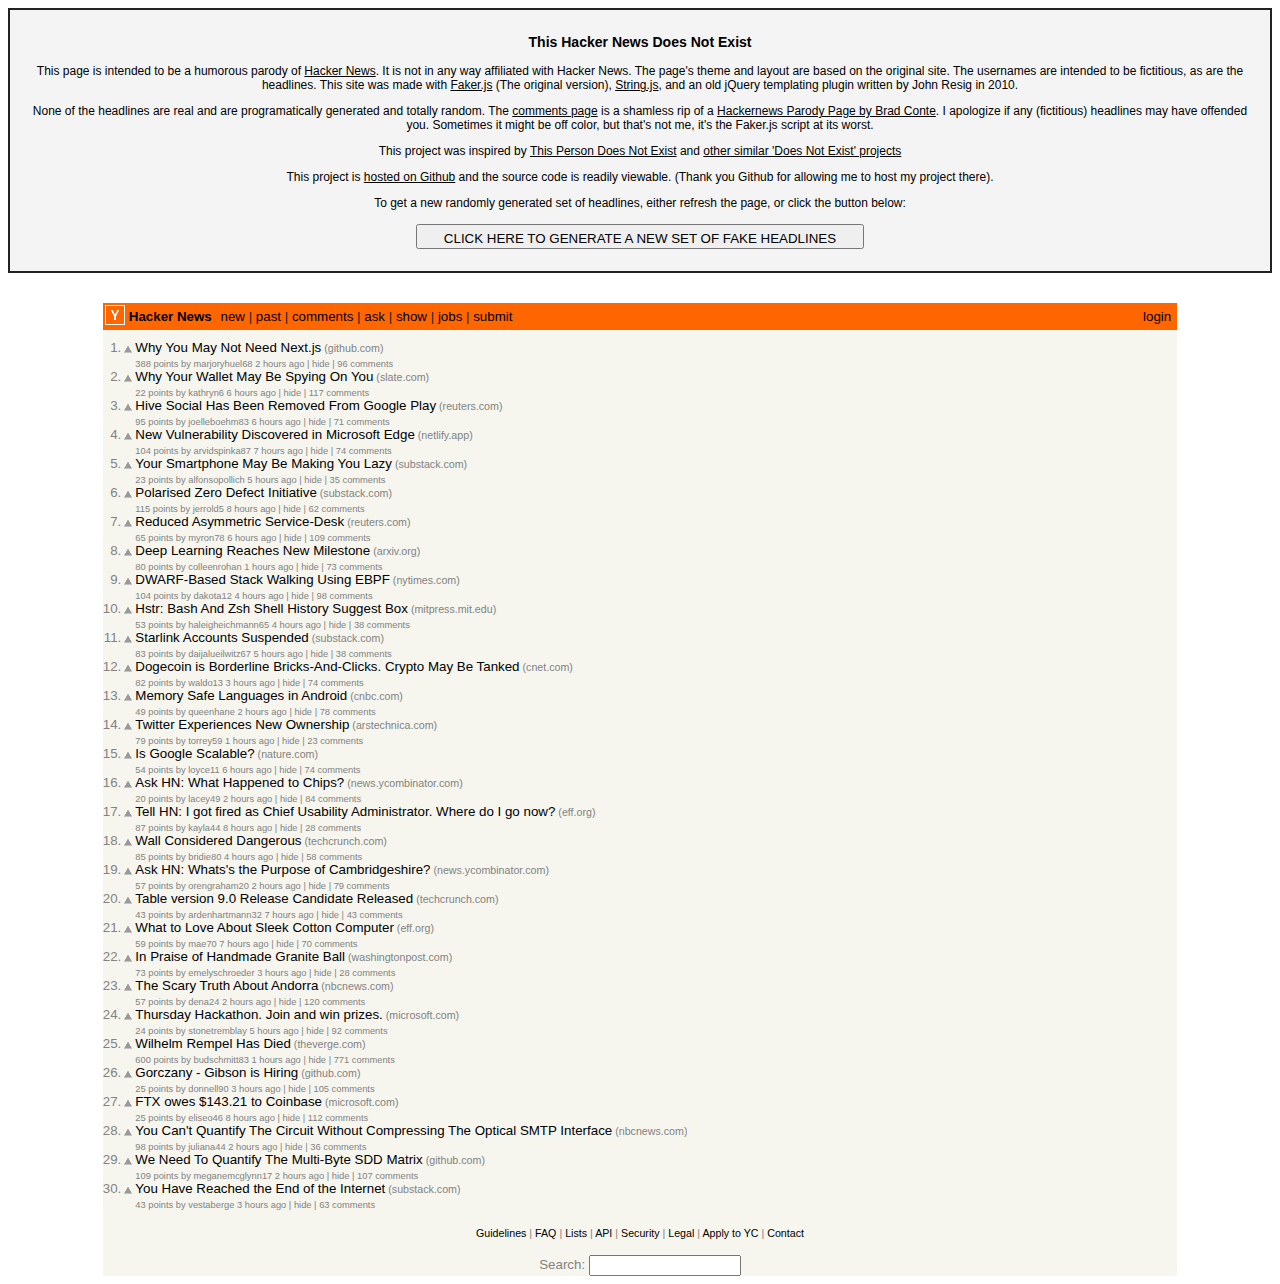
==== index.html @ 7909d530 "push" ====
<!DOCTYPE html>
<html lang="en">
   <head>
      <meta charset="utf-8">
      <meta name="robots" content="noindex" />
      <title>Hacker News</title>
      <script src="js/string.js" type="text/javascript"></script>
      <script src="js/faker.js" type="text/javascript"></script>
      <script src="js/jquery-1.4.2.js" type="text/javascript"></script>
      <script src="js/jquery.tmpl.js" type="text/javascript"></script>
      <script src="js/titleData.js" type="text/javascript"></script>
      <script id="titleTemplate" type="text/html">
         <tr class='athing'>
            <td align="right" valign="top" class="title"><span class="rank">${itemNum}.</span></td>
            <td valign="top" class="votelinks">
               <center>
                  <a href='#'>
                     <div class='votearrow' title='upvote'></div>
                  </a>
               </center>
            </td>
            <td class="title"><span class="titleline"><a href="#">${title}</a><span class="sitebit comhead"> (<a href="#"><span class="sitestr">${domain}</span></a>)</span></span></td>
         </tr>
         <tr>
            <td colspan="2"></td>
            <td class="subtext"><span class="subline">
               <span class="score" id="score_33828509">${upvotes} points</span> by <a href="user?id=${uname}" class="hnuser">${uname}</a> <span class="age" title="2022-12-02T09:33:37"><a href="#">${timescale} hours ago</a></span> | <a href="#">hide</a> | <a href="comments.html">${comments}&nbsp;comments</a>
               </span>
            </td>
         </tr>
      </script>
   </head>
   <body>
      <style type="text/css">
         #banner {
         text-align: center;
         padding: 10px;
         margin-bottom: 30px;
         border: 2px solid #222222;
         background-color: #f4f4f4;
         color: #000000;
         font-size: 12px;
         }
         #banner a {
         text-decoration: underline;
         }
         #banner button{
         cursor:pointer;
         }
         #banner img{
         width: 16px;
         height: 16px;
         }
         .hnEntry{
         display:block;
         }
      </style>
      <div id="banner">
         <p>
         <h3>This Hacker News Does Not Exist</h3>
         </p>
         <noscript>
            <p>
               <strong>It seems you jave Javascript disabled</strong>. This webpage works best with Javascript enabled. Whilst I appreciate you may have Javascript disabled for privacy or accessibility reasons, the core functionality of the page will not work with it disabled. You may have to temporarily whitelist this page. There are no analytics scripts on this page.
            </p>
         </noscript>
         <p>This page is intended to be a humorous parody of <a href="https://en.wikipedia.org/wiki/Hacker_News">Hacker News</a>. It is not in any way affiliated with Hacker News. The page's theme and layout are based on the original site. The usernames are intended to be fictitious, as are the headlines. This site was made with <a href="https://fakerjs.dev/">Faker.js</a> (The original version), <a href="https://github.com/jprichardson/string.js/">String.js</a>, and an old jQuery templating plugin written by John Resig in 2010.</p>
         <p>None of the headlines are real and are programatically generated and totally random. The <a href="comments.html">comments page</a> is a shamless rip of a <a href="https://archive.ph/YkBtG">Hackernews Parody Page by Brad Conte</a>. I apologize if any (fictitious) headlines may have offended you. Sometimes it might be off color, but that's not me, it's the Faker.js script at its worst.</p>
         <p>This project was inspired by <a href="https://thispersondoesnotexist.com/">This Person Does Not Exist</a> and <a href="https://thisxdoesnotexist.com/">other similar 'Does Not Exist' projects</a></p>
         <p>
            This project is <a href="https://github.com/username/project">hosted on Github</a> and the source code is readily viewable. (Thank you Github for allowing me to host my project there).
         </p>
         <p>
            To get a new randomly generated set of headlines, either refresh the page, or click the button below:<br><br>
            <button onclick="window.location.reload()"><img src=reload.png/> CLICK HERE TO GENERATE A NEW SET OF FAKE HEADLINES <img src=reload.png/></button>
         </p>
      </div>
      <!-- HN HEADER START-->
      <center>
         <table id="hnmain" border="0" cellpadding="0" cellspacing="0" width="85%" bgcolor="#f6f6ef">
            <tr>
               <td bgcolor="#ff6600">
                  <table border="0" cellpadding="0" cellspacing="0" width="100%" style="padding:2px">
                     <tr>
                        <td style="width:18px;padding-right:4px"><a href="#"><img src="y18.gif" width="18" height="18" style="border:1px white solid;"></a></td>
                        <td style="line-height:12pt; height:10px;"><span class="pagetop"><b class="hnname"><a href="#">Hacker News</a></b>
                           <a href="#">new</a> | <a href="#">past</a> | <a href="#">comments</a> | <a href="#">ask</a> | <a href="#">show</a> | <a href="#">jobs</a> | <a href="#">submit</a>            </span>
                        </td>
                        <td style="text-align:right;padding-right:4px;"><span class="pagetop">
                           <a href="#">login</a>
                           </span>
                        </td>
                     </tr>
                  </table>
               </td>
            </tr>
            <tr id="pagespace" title="" style="height:10px"></tr>
            <tr>
               <td>
                  <!-- HN HEADER END-->
                  <!-- TITLE START-->
                  <table border="0" cellpadding="0" cellspacing="0">
                     <span class="hnEntry"></span>
                  </table>
                  <!-- TITLE END-->
                  <!--FOOTER START -->
                  <br>
                  <center>
                     <span class="yclinks"><a href="#">Guidelines</a> | <a href="#">FAQ</a> | <a href="#">Lists</a> | <a href="#">API</a> | <a href="#">Security</a> | <a href="#">Legal</a> | <a href="#">Apply to YC</a> | <a href="#">Contact</a></span><br><br>
                     <form method="get" action="#">Search: <input type="text" name="q" size="17" autocorrect="off" spellcheck="false" autocapitalize="off" autocomplete="false"></form>
                  </center>
               </td>
            </tr>
         </table>
      </center>
      <!--FOOTER END -->
      <link rel="stylesheet" type="text/css" href="news.css">
      <script>
         $(document).ready(function() {
         
          
         $("#titleTemplate").tmpl(titleData).appendTo( ".hnEntry" );
         
         
         });
      </script>
      <script>
         try {
             if (document.referrer) {
                 const ref = new URL(document.referrer);
                 if (ref.host === 'news.ycombinator.com') {
                     console.log("It looks like you're coming here from Hacker News. If so, can you please upvote the project? Thanks.");
                 }
             }
         } catch (e) {}
          
      </script>
   </body>
</html>
---- news.css ----
body  { font-family:Verdana, Geneva, sans-serif; font-size:10pt; color:#828282; }
td    { font-family:Verdana, Geneva, sans-serif; font-size:10pt; color:#828282; }

.admin td   { font-family:Verdana, Geneva, sans-serif; font-size:8.5pt; color:#000000; }
.subtext td { font-family:Verdana, Geneva, sans-serif; font-size:  7pt; color:#828282; }

input    { font-family:monospace; font-size:10pt; }
input[type=\"submit\"] { font-family:Verdana, Geneva, sans-serif; }
textarea { font-family:monospace; font-size:10pt; resize:both; }

a:link    { color:#000000; text-decoration:none; }
a:visited { color:#828282; text-decoration:none; }

.default { font-family:Verdana, Geneva, sans-serif; font-size: 10pt; color:#828282; }
.admin   { font-family:Verdana, Geneva, sans-serif; font-size:8.5pt; color:#000000; }
.title   { font-family:Verdana, Geneva, sans-serif; font-size: 10pt; color:#828282; overflow:hidden; }
.subtext { font-family:Verdana, Geneva, sans-serif; font-size:  7pt; color:#828282; }
.yclinks { font-family:Verdana, Geneva, sans-serif; font-size:  8pt; color:#828282; }
.pagetop { font-family:Verdana, Geneva, sans-serif; font-size: 10pt; color:#222222; line-height:12px; }
.comhead { font-family:Verdana, Geneva, sans-serif; font-size:  8pt; color:#828282; }
.comment { font-family:Verdana, Geneva, sans-serif; font-size:  9pt; }
.hnname  { margin-right: 5px; }

#hnmain { min-width: 796px; }

.title a { word-break: break-word; }

.comment a:link, .comment a:visited { text-decoration: underline; }
.noshow { display: none; }
.nosee { visibility: hidden; pointer-events: none; cursor: default }

.c00, .c00 a:link { color:#000000; }
.c5a, .c5a a:link, .c5a a:visited { color:#5a5a5a; }
.c73, .c73 a:link, .c73 a:visited { color:#737373; }
.c82, .c82 a:link, .c82 a:visited { color:#828282; }
.c88, .c88 a:link, .c88 a:visited { color:#888888; }
.c9c, .c9c a:link, .c9c a:visited { color:#9c9c9c; }
.cae, .cae a:link, .cae a:visited { color:#aeaeae; }
.cbe, .cbe a:link, .cbe a:visited { color:#bebebe; }
.cce, .cce a:link, .cce a:visited { color:#cecece; }
.cdd, .cdd a:link, .cdd a:visited { color:#dddddd; }

.pagetop a:visited { color:#000000;}
.topsel a:link, .topsel a:visited { color:#ffffff; }

.subtext a:link, .subtext a:visited { color:#828282; }
.subtext a:hover { text-decoration:underline; }

.comhead a:link, .subtext a:visited { color:#828282; }
.comhead a:hover { text-decoration:underline; }

.hnmore a:link, a:visited { color:#828282; }
.hnmore { text-decoration:underline; }

.default p { margin-top: 8px; margin-bottom: 0px; }

.pagebreak {page-break-before:always}

pre { overflow: auto; padding: 2px; white-space: pre-wrap; overflow-wrap:anywhere; }
pre:hover { overflow:auto }

.votearrow {
  width:      10px;
  height:     10px;
  border:     0px;
  margin:     3px 2px 6px;
  background: url("grayarrow.gif")
  no-repeat;
}

.votelinks.nosee div.votearrow.rotate180 {
  display: none;
}

table.padtab td { padding:0px 10px }

@media only screen and (-webkit-min-device-pixel-ratio: 2), only screen and (min-device-pixel-ratio: 2) {
  .votearrow { background-size: 10px; background-image: url("grayarrow2x.gif"); }
}

.rotate180 {
  -webkit-transform: rotate(180deg);  /* Chrome and other webkit browsers */
  -moz-transform:    rotate(180deg);  /* FF */
  -o-transform:      rotate(180deg);  /* Opera */
  -ms-transform:     rotate(180deg);  /* IE9 */
  transform:         rotate(180deg);  /* W3C complaint browsers */

  /* IE8 and below */
  -ms-filter: "progid:DXImageTransform.Microsoft.Matrix(M11=-1, M12=0, M21=0, M22=-1, DX=0, DY=0, SizingMethod='auto expand')";
}

/* mobile device */
@media only screen
and (min-width : 300px)
and (max-width : 750px) {
  #hnmain { width: 100%; min-width: 0; }
  body { padding: 0; margin: 0; width: 100%; -webkit-text-size-adjust: none; }
  td { height: inherit !important; }
  .title, .comment { font-size: inherit;  }
  span.pagetop { display: block; margin: 3px 5px; font-size: 12px; line-height: normal }
  span.pagetop b { display: block; font-size: 15px; }
  table.comment-tree .comment a { display: inline-block; max-width: 200px; overflow: hidden; white-space: nowrap;
    text-overflow: ellipsis; vertical-align:top; }
  img[src='s.gif'][width='40'] { width: 12px; }
  img[src='s.gif'][width='80'] { width: 24px; }
  img[src='s.gif'][width='120'] { width: 36px; }
  img[src='s.gif'][width='160'] { width: 48px; }
  img[src='s.gif'][width='200'] { width: 60px; }
  img[src='s.gif'][width='240'] { width: 72px; }
  img[src='s.gif'][width='280'] { width: 84px; }
  img[src='s.gif'][width='320'] { width: 96px; }
  img[src='s.gif'][width='360'] { width: 108px; }
  img[src='s.gif'][width='400'] { width: 120px; }
  img[src='s.gif'][width='440'] { width: 132px; }
  img[src='s.gif'][width='480'] { width: 144px; }
  img[src='s.gif'][width='520'] { width: 156px; }
  img[src='s.gif'][width='560'] { width: 168px; }
  img[src='s.gif'][width='600'] { width: 180px; }
  img[src='s.gif'][width='640'] { width: 192px; }
  img[src='s.gif'][width='680'] { width: 204px; }
  img[src='s.gif'][width='720'] { width: 216px; }
  img[src='s.gif'][width='760'] { width: 228px; }
  img[src='s.gif'][width='800'] { width: 240px; }
  img[src='s.gif'][width='840'] { width: 252px; }
  .title { font-size: 11pt; line-height: 14pt;  }
  .subtext { font-size: 9pt; }
  .votearrow { transform: scale(1.3,1.3); margin-right: 6px; }
  .votearrow.rotate180 {
    -webkit-transform: rotate(180deg) scale(1.3,1.3);  /* Chrome and other webkit browsers */
    -moz-transform:    rotate(180deg) scale(1.3,1.3);  /* FF */
    -o-transform:      rotate(180deg) scale(1.3,1.3);  /* Opera */
    -ms-transform:     rotate(180deg) scale(1.3,1.3);  /* IE9 */
    transform:         rotate(180deg) scale(1.3,1.3);  /* W3C complaint browsers */
  }
  .votelinks { min-width: 18px; }
  .votelinks a { display: block; margin-bottom: 9px; }
  input[type='text'], input[type='number'], textarea { font-size: 16px; width: 90%; }
}

.comment { max-width: 1215px; overflow-wrap:anywhere; }



@media only screen and (min-width : 300px) and (max-width : 389px) {
  .comment { max-width: 270px; overflow: hidden }
}
@media only screen and (min-width : 390px) and (max-width : 509px) {
  .comment { max-width: 350px; overflow: hidden }
}
@media only screen and (min-width : 510px) and (max-width : 599px) {
  .comment { max-width: 460px; overflow: hidden }
}
@media only screen and (min-width : 600px) and (max-width : 689px) {
  .comment { max-width: 540px; overflow: hidden }
}
@media only screen and (min-width : 690px) and (max-width : 809px) {
  .comment { max-width: 620px; overflow: hidden }
}
@media only screen and (min-width : 810px) and (max-width : 899px) {
  .comment { max-width: 730px; overflow: hidden }
}
@media only screen and (min-width : 900px) and (max-width : 1079px) {
  .comment { max-width: 810px; overflow: hidden }
}
@media only screen and (min-width : 1080px) and (max-width : 1169px) {
  .comment { max-width: 970px; overflow: hidden }
}
@media only screen and (min-width : 1170px) and (max-width : 1259px) {
  .comment { max-width: 1050px; overflow: hidden }
}
@media only screen and (min-width : 1260px) and (max-width : 1349px) {
  .comment { max-width: 1130px; overflow: hidden }
}
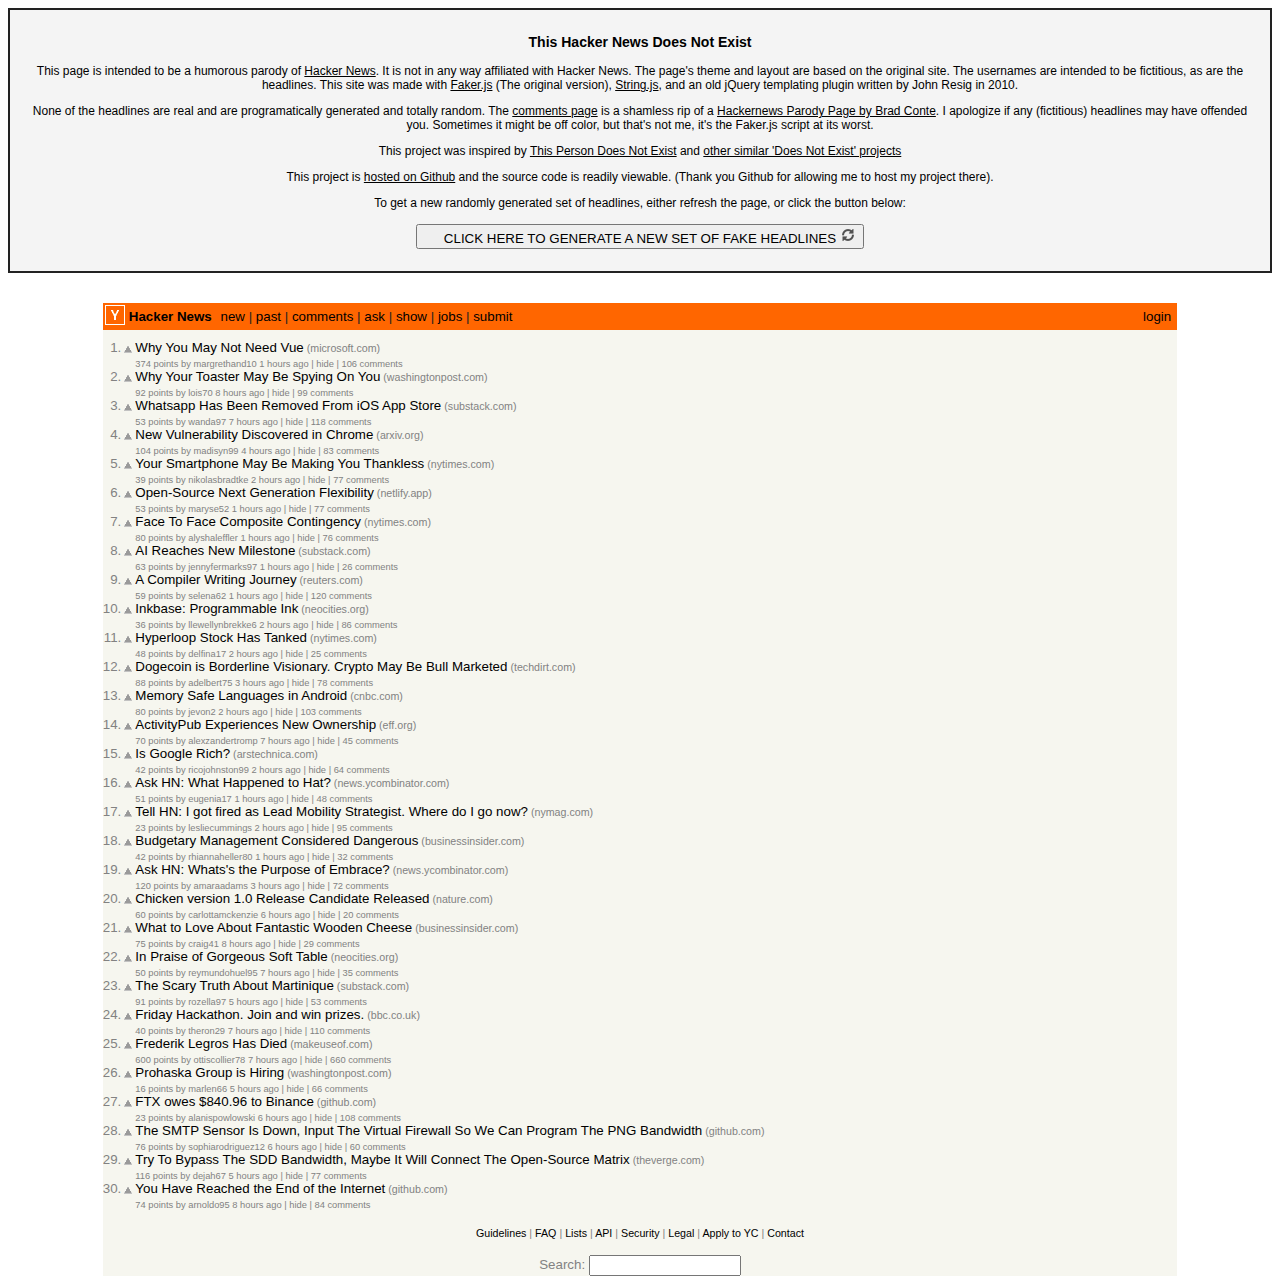
==== commit ccfd76a2: "Update index.html" ====
--- a/index.html
+++ b/index.html
@@ -72,7 +72,7 @@
          </p>
          <p>
             To get a new randomly generated set of headlines, either refresh the page, or click the button below:<br><br>
-            <button onclick="window.location.reload()"><img src=reload.png/> CLICK HERE TO GENERATE A NEW SET OF FAKE HEADLINES <img src=reload.png/></button>
+            <button onclick="window.location.reload()"><img src=reload.png"/> CLICK HERE TO GENERATE A NEW SET OF FAKE HEADLINES <img src="reload.png"/></button>
          </p>
       </div>
       <!-- HN HEADER START-->
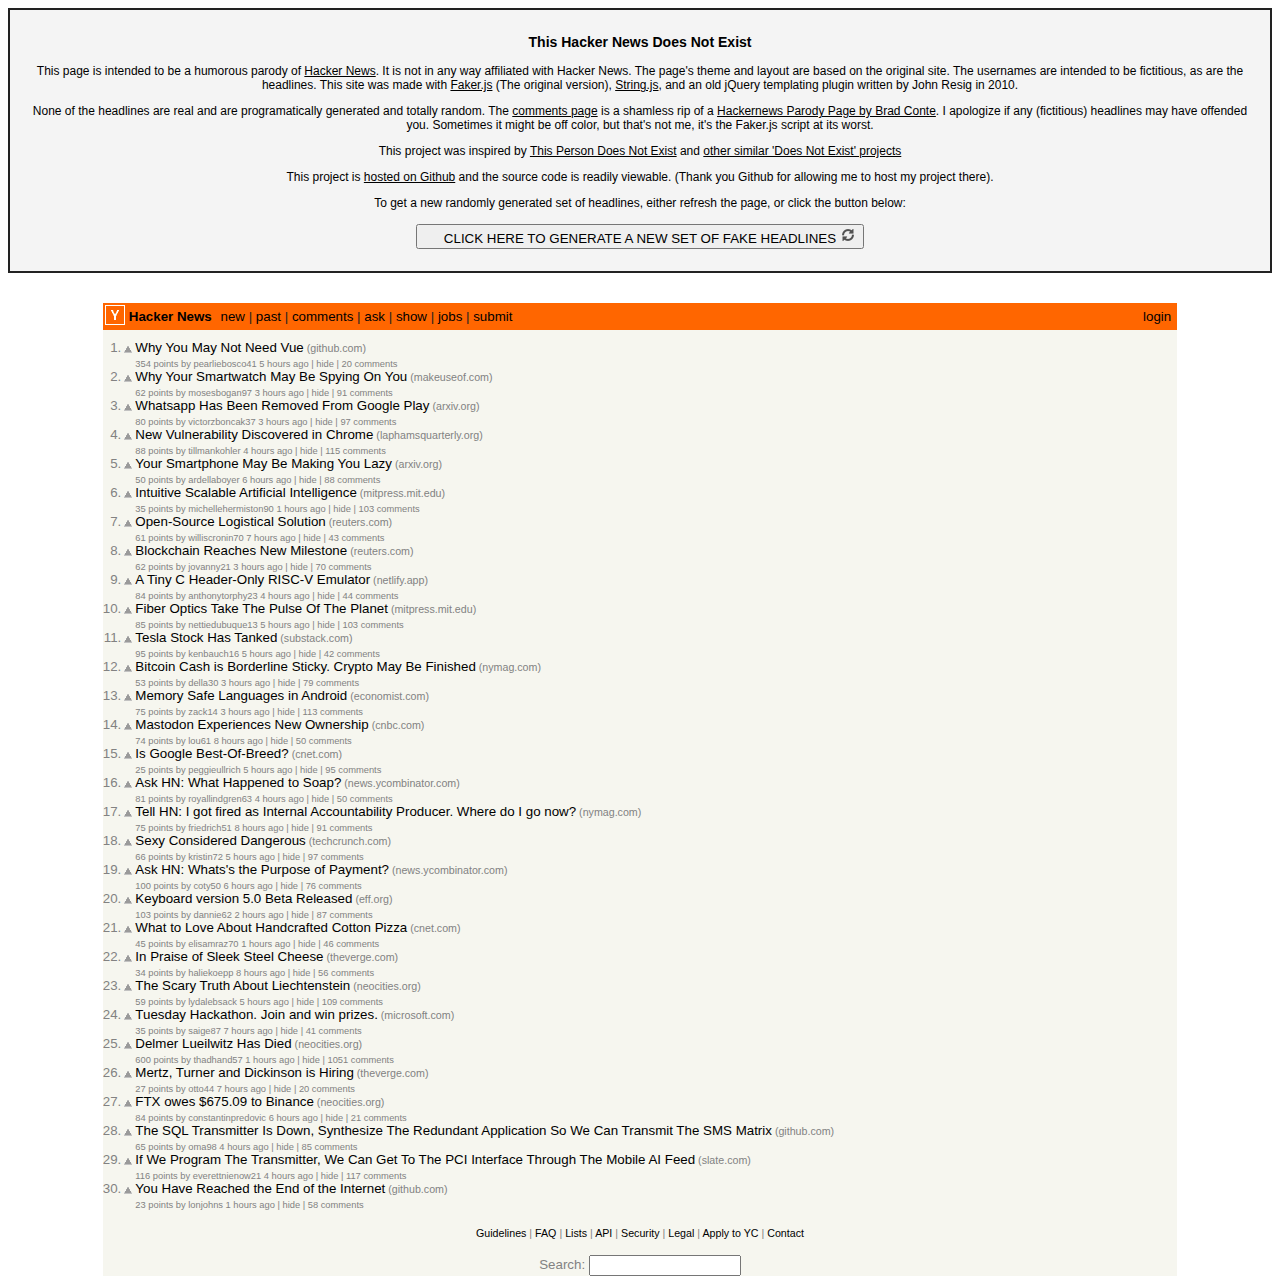
==== commit c3c94061: "Update index.html" ====
--- a/index.html
+++ b/index.html
@@ -68,7 +68,7 @@
          <p>None of the headlines are real and are programatically generated and totally random. The <a href="comments.html">comments page</a> is a shamless rip of a <a href="https://archive.ph/YkBtG">Hackernews Parody Page by Brad Conte</a>. I apologize if any (fictitious) headlines may have offended you. Sometimes it might be off color, but that's not me, it's the Faker.js script at its worst.</p>
          <p>This project was inspired by <a href="https://thispersondoesnotexist.com/">This Person Does Not Exist</a> and <a href="https://thisxdoesnotexist.com/">other similar 'Does Not Exist' projects</a></p>
          <p>
-            This project is <a href="https://github.com/username/project">hosted on Github</a> and the source code is readily viewable. (Thank you Github for allowing me to host my project there).
+            This project is <a href="https://github.com/coxomb/This-Hacker-News-Does-Not-Exist/tree/gh-pages">hosted on Github</a> and the source code is readily viewable. (Thank you Github for allowing me to host my project there).
          </p>
          <p>
             To get a new randomly generated set of headlines, either refresh the page, or click the button below:<br><br>
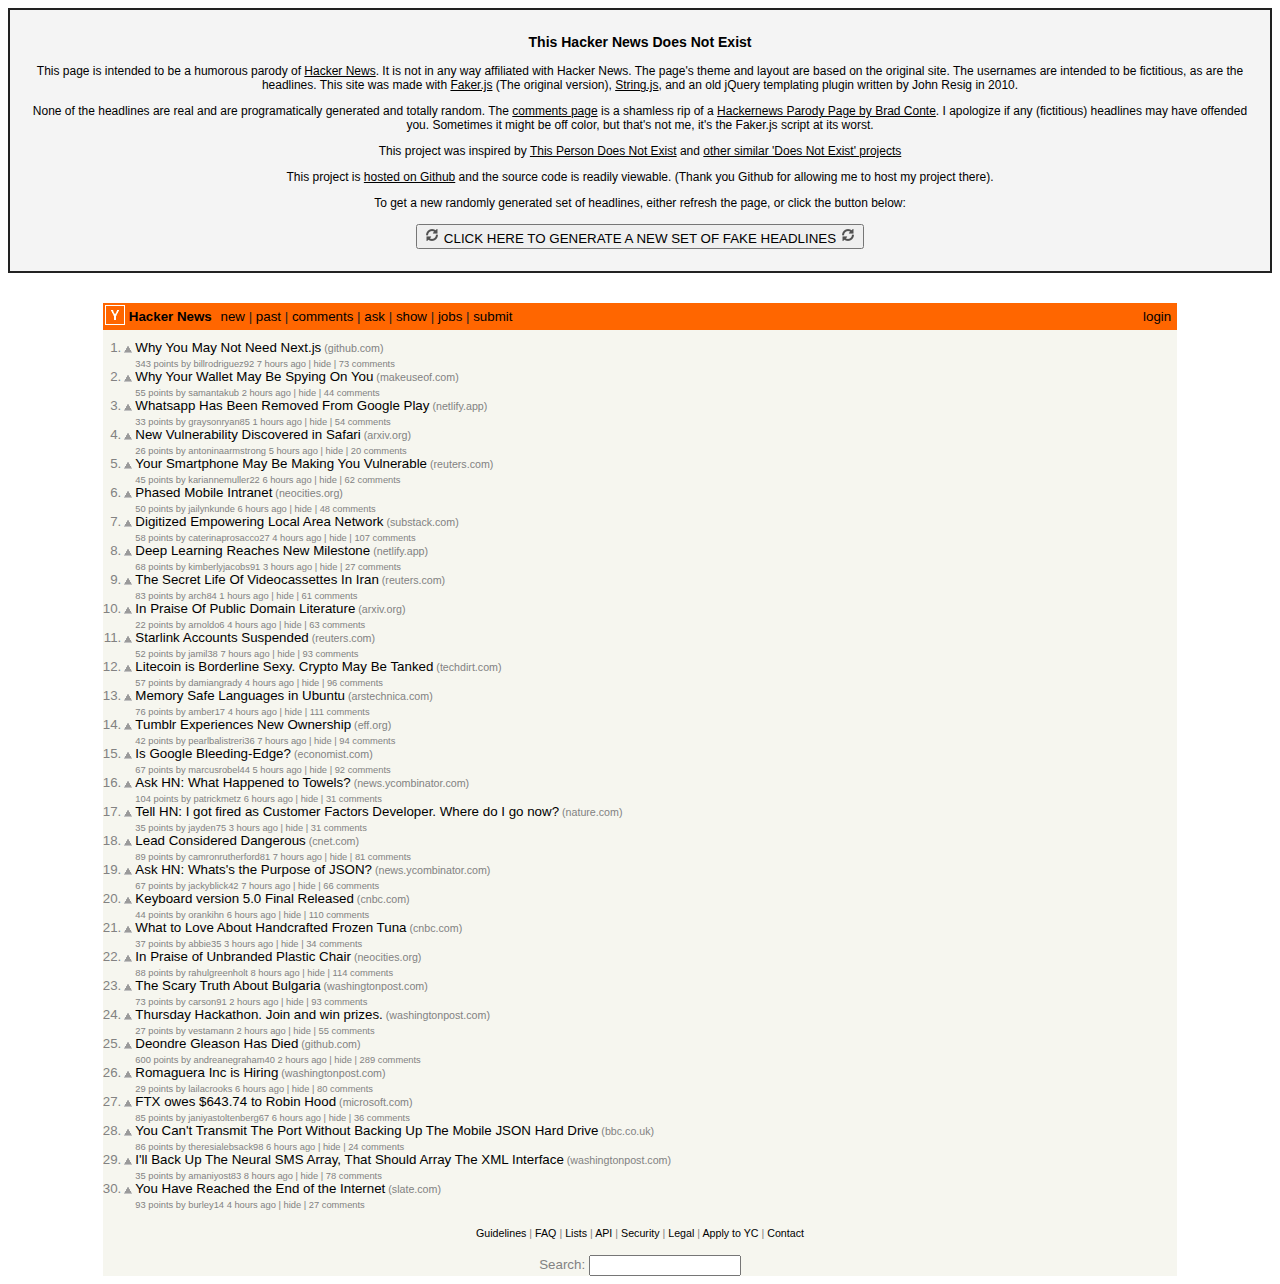
==== commit bda3d255: "Update index.html" ====
--- a/index.html
+++ b/index.html
@@ -72,7 +72,7 @@
          </p>
          <p>
             To get a new randomly generated set of headlines, either refresh the page, or click the button below:<br><br>
-            <button onclick="window.location.reload()"><img src=reload.png"/> CLICK HERE TO GENERATE A NEW SET OF FAKE HEADLINES <img src="reload.png"/></button>
+            <button onclick="window.location.reload()"><img src="reload.png"/> CLICK HERE TO GENERATE A NEW SET OF FAKE HEADLINES <img src="reload.png"/></button>
          </p>
       </div>
       <!-- HN HEADER START-->
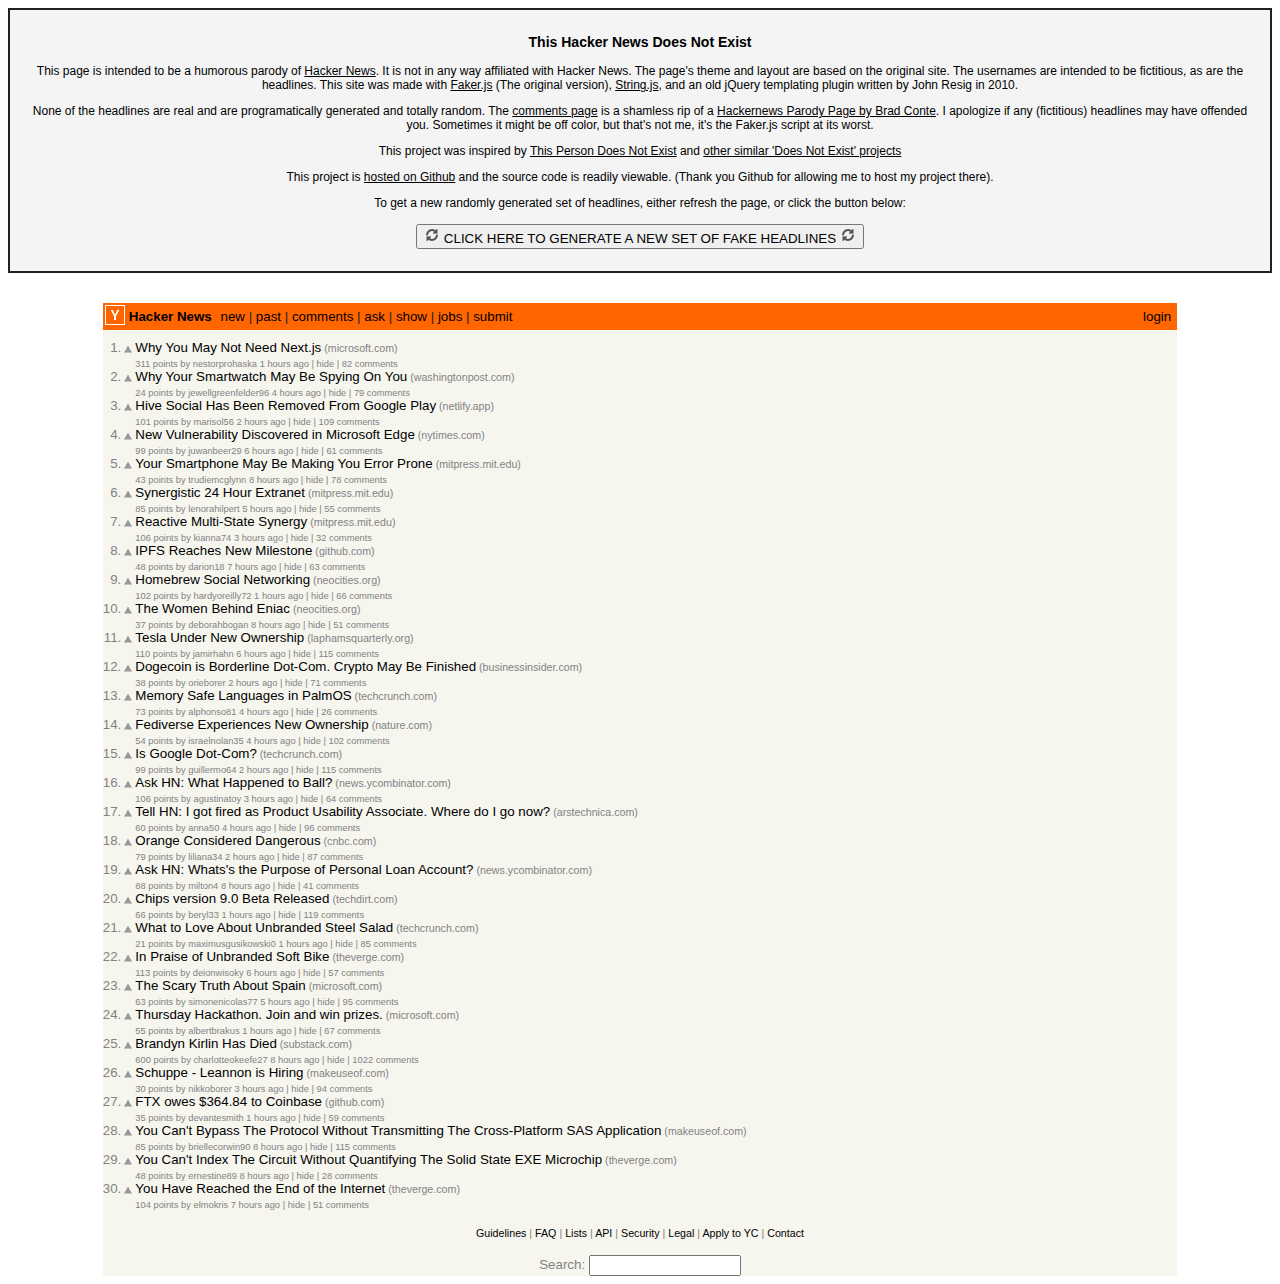
==== commit d1de5b8d: "push" ====
--- a/index.html
+++ b/index.html
@@ -3,7 +3,7 @@
    <head>
       <meta charset="utf-8">
       <meta name="robots" content="noindex" />
-      <title>Hacker News</title>
+      <title>This Hacker News Does Not Exist</title>
       <script src="js/string.js" type="text/javascript"></script>
       <script src="js/faker.js" type="text/javascript"></script>
       <script src="js/jquery-1.4.2.js" type="text/javascript"></script>
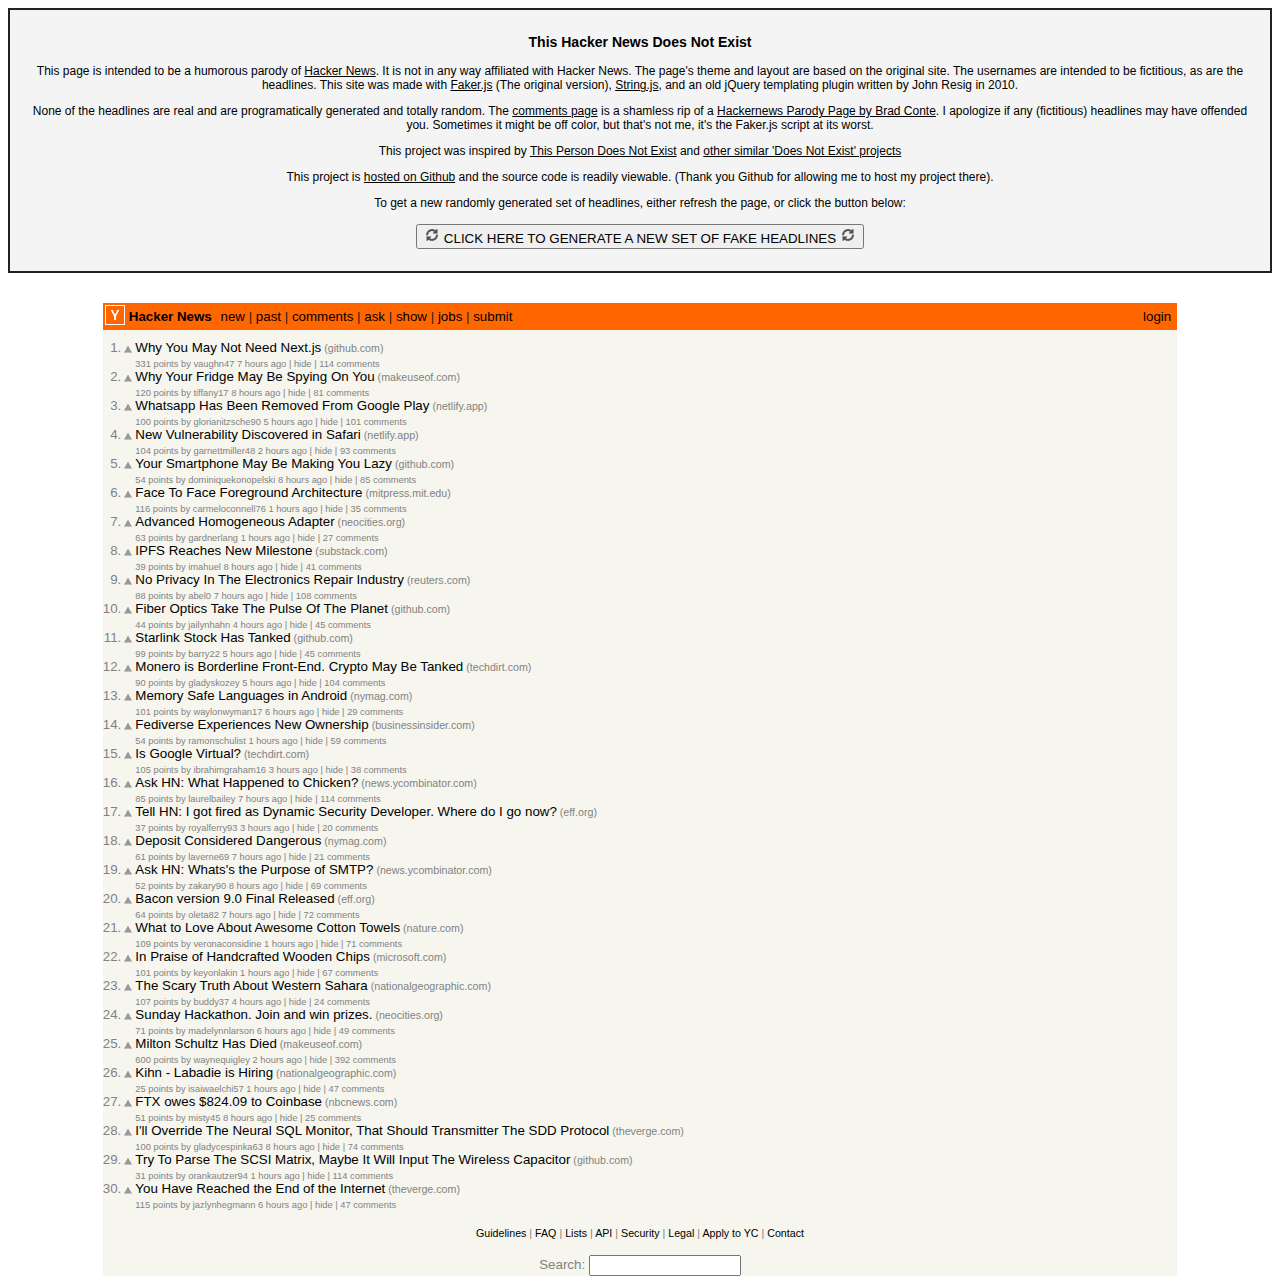
==== commit b8a3cebc: "favicon" ====
--- a/index.html
+++ b/index.html
@@ -4,6 +4,7 @@
       <meta charset="utf-8">
       <meta name="robots" content="noindex" />
       <title>This Hacker News Does Not Exist</title>
+      <link rel="favicon" href="./favicon.ico">
       <script src="js/string.js" type="text/javascript"></script>
       <script src="js/faker.js" type="text/javascript"></script>
       <script src="js/jquery-1.4.2.js" type="text/javascript"></script>
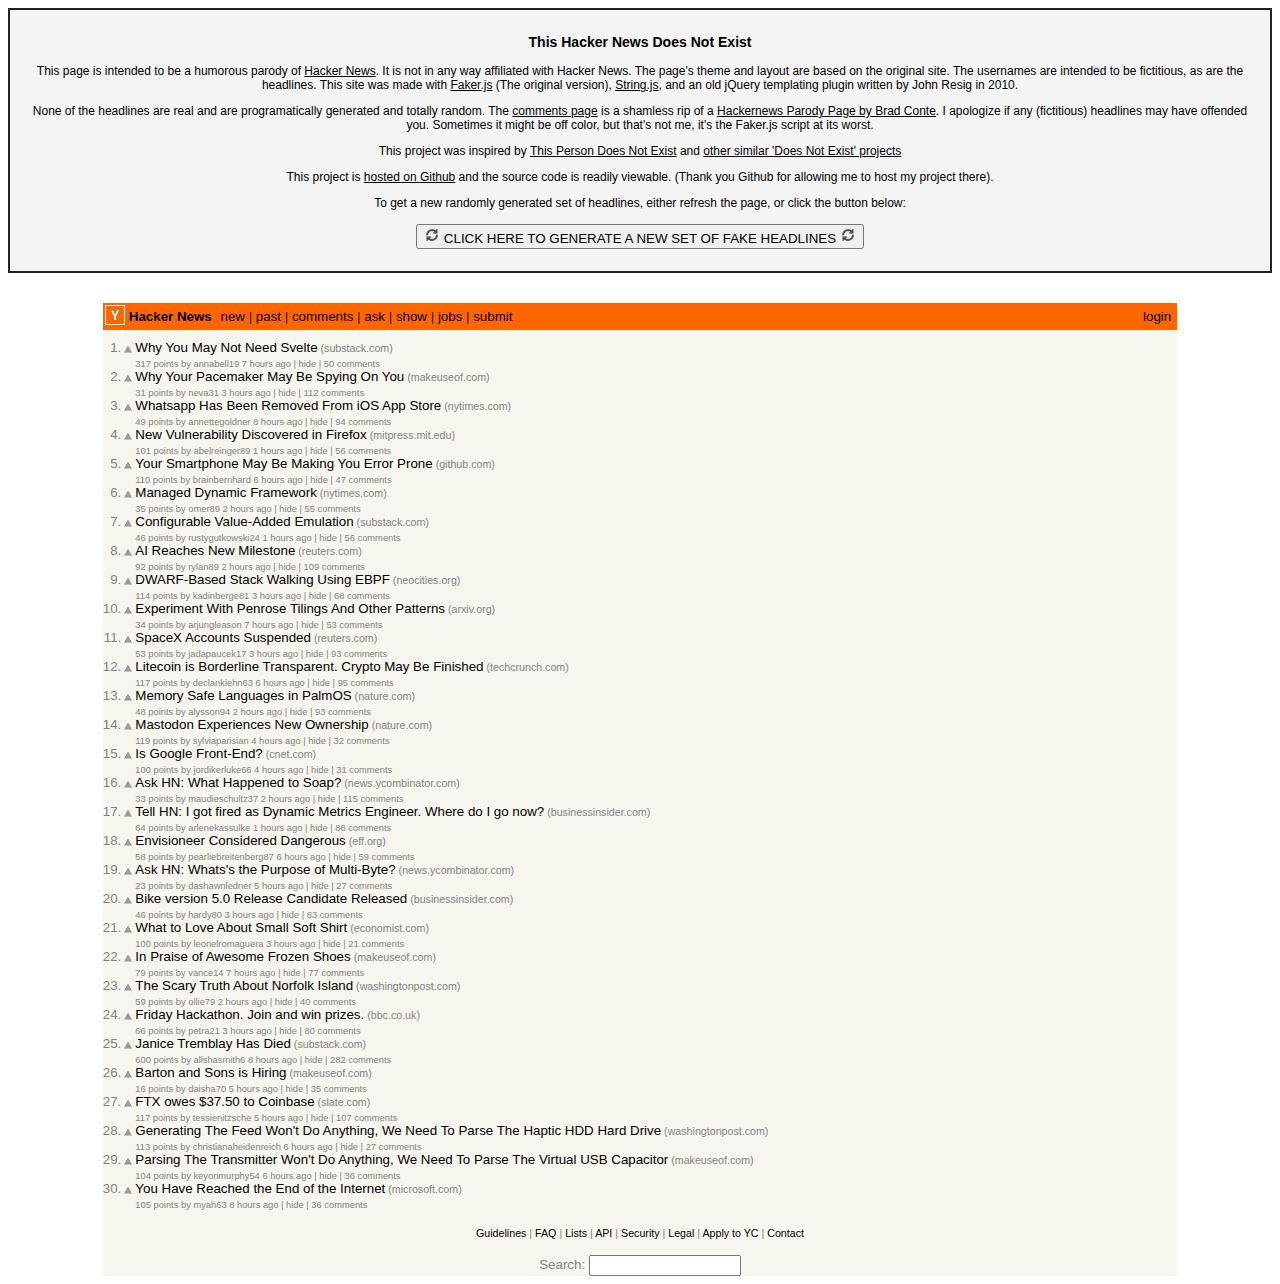
==== commit 64861fe7: "favicon" ====
--- a/index.html
+++ b/index.html
@@ -4,7 +4,7 @@
       <meta charset="utf-8">
       <meta name="robots" content="noindex" />
       <title>This Hacker News Does Not Exist</title>
-      <link rel="favicon" href="./favicon.ico">
+      <link rel="icon" type="image/x-icon" href="./favicon.ico">
       <script src="js/string.js" type="text/javascript"></script>
       <script src="js/faker.js" type="text/javascript"></script>
       <script src="js/jquery-1.4.2.js" type="text/javascript"></script>
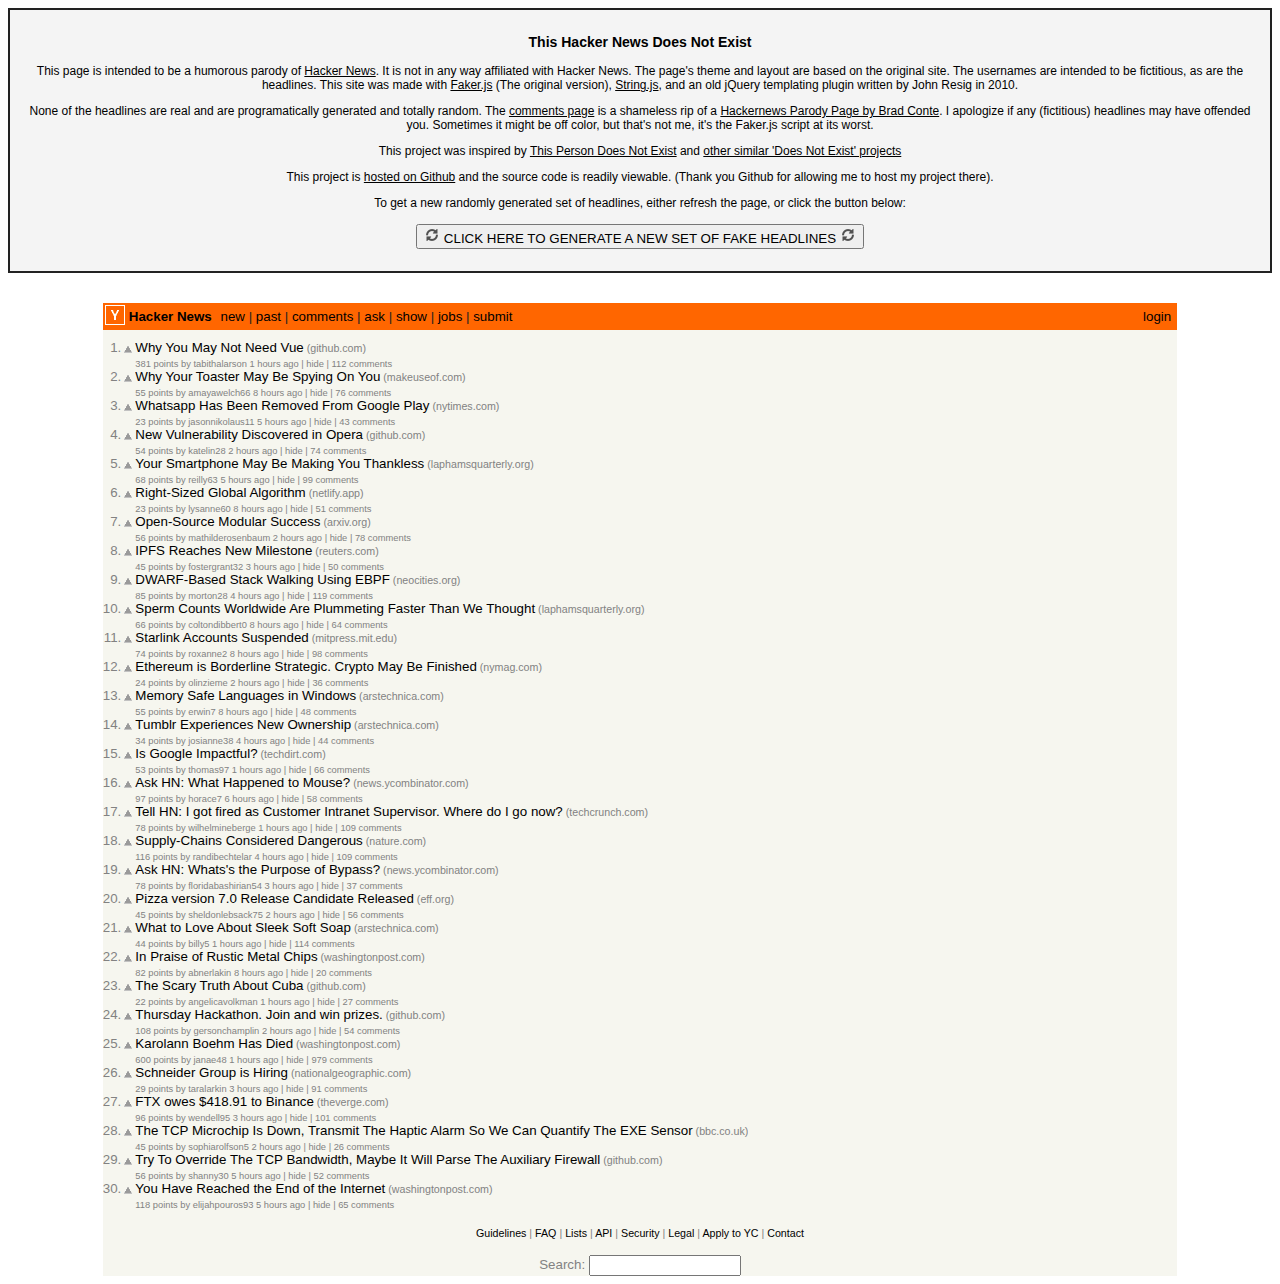
==== commit 9cbbf495: "fixes" ====
--- a/index.html
+++ b/index.html
@@ -66,7 +66,7 @@
             </p>
          </noscript>
          <p>This page is intended to be a humorous parody of <a href="https://en.wikipedia.org/wiki/Hacker_News">Hacker News</a>. It is not in any way affiliated with Hacker News. The page's theme and layout are based on the original site. The usernames are intended to be fictitious, as are the headlines. This site was made with <a href="https://fakerjs.dev/">Faker.js</a> (The original version), <a href="https://github.com/jprichardson/string.js/">String.js</a>, and an old jQuery templating plugin written by John Resig in 2010.</p>
-         <p>None of the headlines are real and are programatically generated and totally random. The <a href="comments.html">comments page</a> is a shamless rip of a <a href="https://archive.ph/YkBtG">Hackernews Parody Page by Brad Conte</a>. I apologize if any (fictitious) headlines may have offended you. Sometimes it might be off color, but that's not me, it's the Faker.js script at its worst.</p>
+         <p>None of the headlines are real and are programatically generated and totally random. The <a href="comments.html">comments page</a> is a shameless rip of a <a href="https://archive.ph/YkBtG">Hackernews Parody Page by Brad Conte</a>. I apologize if any (fictitious) headlines may have offended you. Sometimes it might be off color, but that's not me, it's the Faker.js script at its worst.</p>
          <p>This project was inspired by <a href="https://thispersondoesnotexist.com/">This Person Does Not Exist</a> and <a href="https://thisxdoesnotexist.com/">other similar 'Does Not Exist' projects</a></p>
          <p>
             This project is <a href="https://github.com/coxomb/This-Hacker-News-Does-Not-Exist/tree/gh-pages">hosted on Github</a> and the source code is readily viewable. (Thank you Github for allowing me to host my project there).
--- a/news.css
+++ b/news.css
@@ -9,7 +9,6 @@
 textarea { font-family:monospace; font-size:10pt; resize:both; }
 
 a:link    { color:#000000; text-decoration:none; }
-a:visited { color:#828282; text-decoration:none; }
 
 .default { font-family:Verdana, Geneva, sans-serif; font-size: 10pt; color:#828282; }
 .admin   { font-family:Verdana, Geneva, sans-serif; font-size:8.5pt; color:#000000; }
@@ -25,32 +24,30 @@
 
 .title a { word-break: break-word; }
 
-.comment a:link, .comment a:visited { text-decoration: underline; }
+.comment a:link { text-decoration: underline; }
 .noshow { display: none; }
 .nosee { visibility: hidden; pointer-events: none; cursor: default }
 
 .c00, .c00 a:link { color:#000000; }
-.c5a, .c5a a:link, .c5a a:visited { color:#5a5a5a; }
-.c73, .c73 a:link, .c73 a:visited { color:#737373; }
-.c82, .c82 a:link, .c82 a:visited { color:#828282; }
-.c88, .c88 a:link, .c88 a:visited { color:#888888; }
-.c9c, .c9c a:link, .c9c a:visited { color:#9c9c9c; }
-.cae, .cae a:link, .cae a:visited { color:#aeaeae; }
-.cbe, .cbe a:link, .cbe a:visited { color:#bebebe; }
-.cce, .cce a:link, .cce a:visited { color:#cecece; }
-.cdd, .cdd a:link, .cdd a:visited { color:#dddddd; }
+.c5a, .c5a a:link{ color:#5a5a5a; }
+.c73, .c73 a:link { color:#737373; }
+.c82, .c82 a:link { color:#828282; }
+.c88, .c88 a:link { color:#888888; }
+.c9c, .c9c a:link { color:#9c9c9c; }
+.cae, .cae a:link { color:#aeaeae; }
+.cbe, .cbe a:link { color:#bebebe; }
+.cce, .cce a:link { color:#cecece; }
+.cdd, .cdd a:link { color:#dddddd; }
 
-.pagetop a:visited { color:#000000;}
-.topsel a:link, .topsel a:visited { color:#ffffff; }
 
-.subtext a:link, .subtext a:visited { color:#828282; }
+.topsel a:link{ color:#ffffff; }
+
+.subtext a:link { color:#828282; }
 .subtext a:hover { text-decoration:underline; }
 
-.comhead a:link, .subtext a:visited { color:#828282; }
+.comhead a:link { color:#828282; }
 .comhead a:hover { text-decoration:underline; }
 
-.hnmore a:link, a:visited { color:#828282; }
-.hnmore { text-decoration:underline; }
 
 .default p { margin-top: 8px; margin-bottom: 0px; }
 
